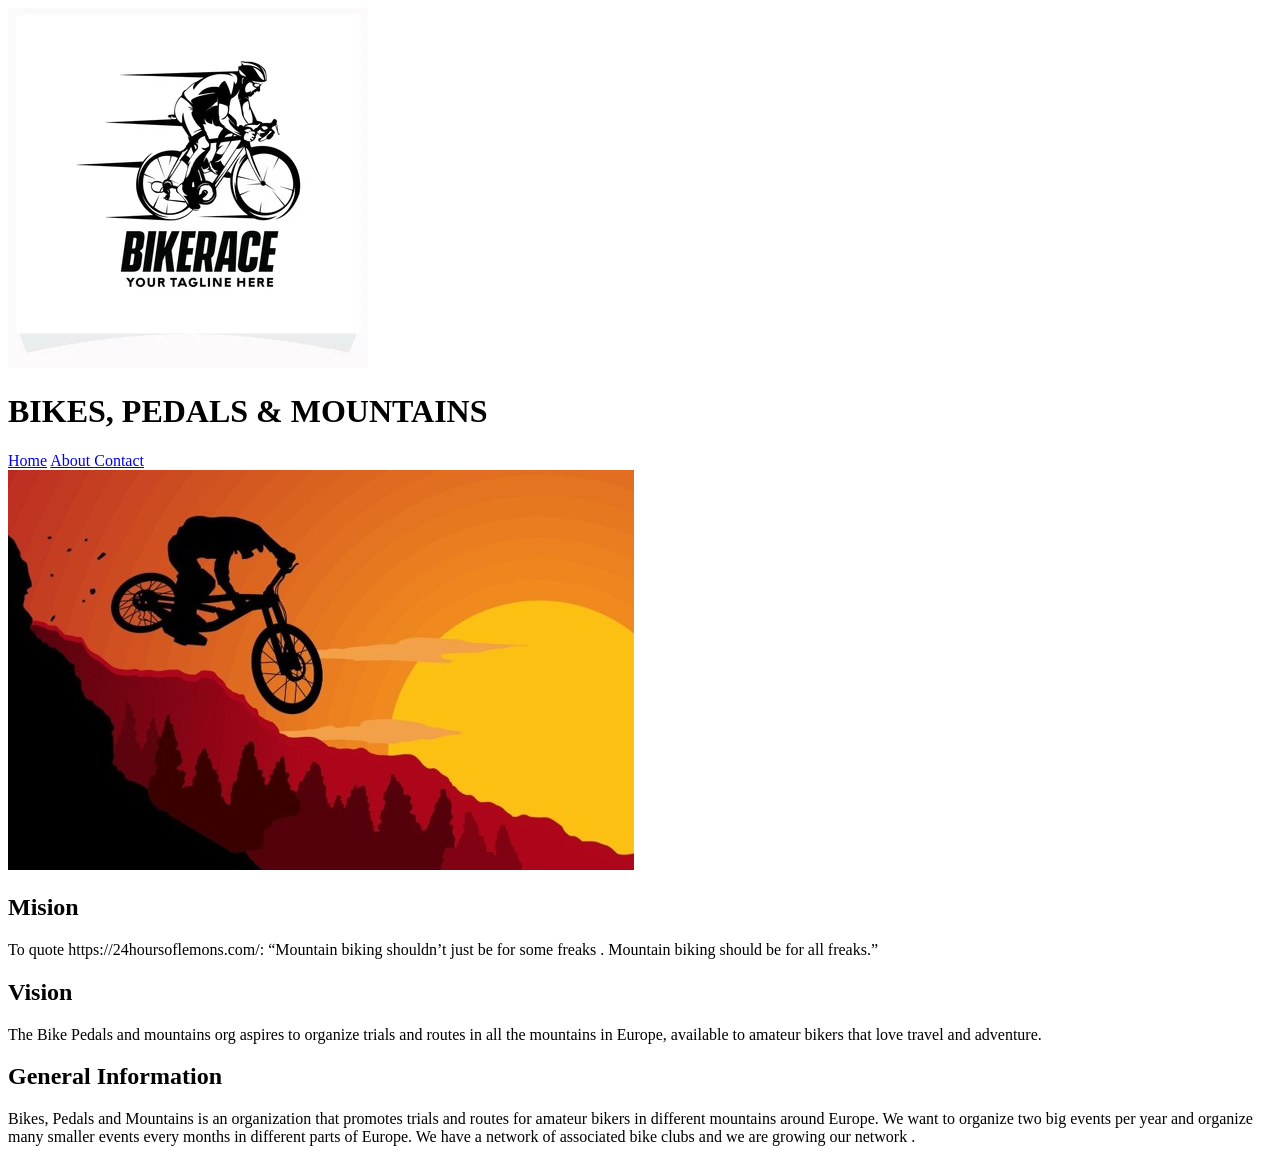
==== WebDev1/about.html @ 0383009c "WebDev1 Task 1" ====
<!doctype html>
<html lang="en">
  <head>
    <meta charset="UTF-8" />
    <meta name="viewport" content="width=device-width, initial-scale=1.0" />
    <title>About</title>
  </head>
  <body>
    <header>
      <img src="img/logo.webp" alt="logo" />
      <h1>BIKES, PEDALS & MOUNTAINS</h1>
      <nav>
        <a href="index.html">Home</a>
        <a href="about.html">About </a>
        <a href="contact.html">Contact</a>
      </nav>
    </header>
    <main>
      <img src="img/Imagen2.jpg" alt="Imagen2" />
      <h2>Mision</h2>
      <p>
        To quote https://24hoursoflemons.com/: “Mountain biking shouldn’t just
        be for some freaks . Mountain biking should be for all freaks.”
      </p>
      <h2>Vision</h2>
      <p>
        The Bike Pedals and mountains org aspires to organize trials and routes
        in all the mountains in Europe, available to amateur bikers that love
        travel and adventure.
      </p>
      <h2>General Information</h2>
      <p>
        Bikes, Pedals and Mountains is an organization that promotes trials and
        routes for amateur bikers in different mountains around Europe. We want
        to organize two big events per year and organize many smaller events
        every months in different parts of Europe. We have a network of
        associated bike clubs and we are growing our network .
      </p>
    </main>
  </body>
</html>
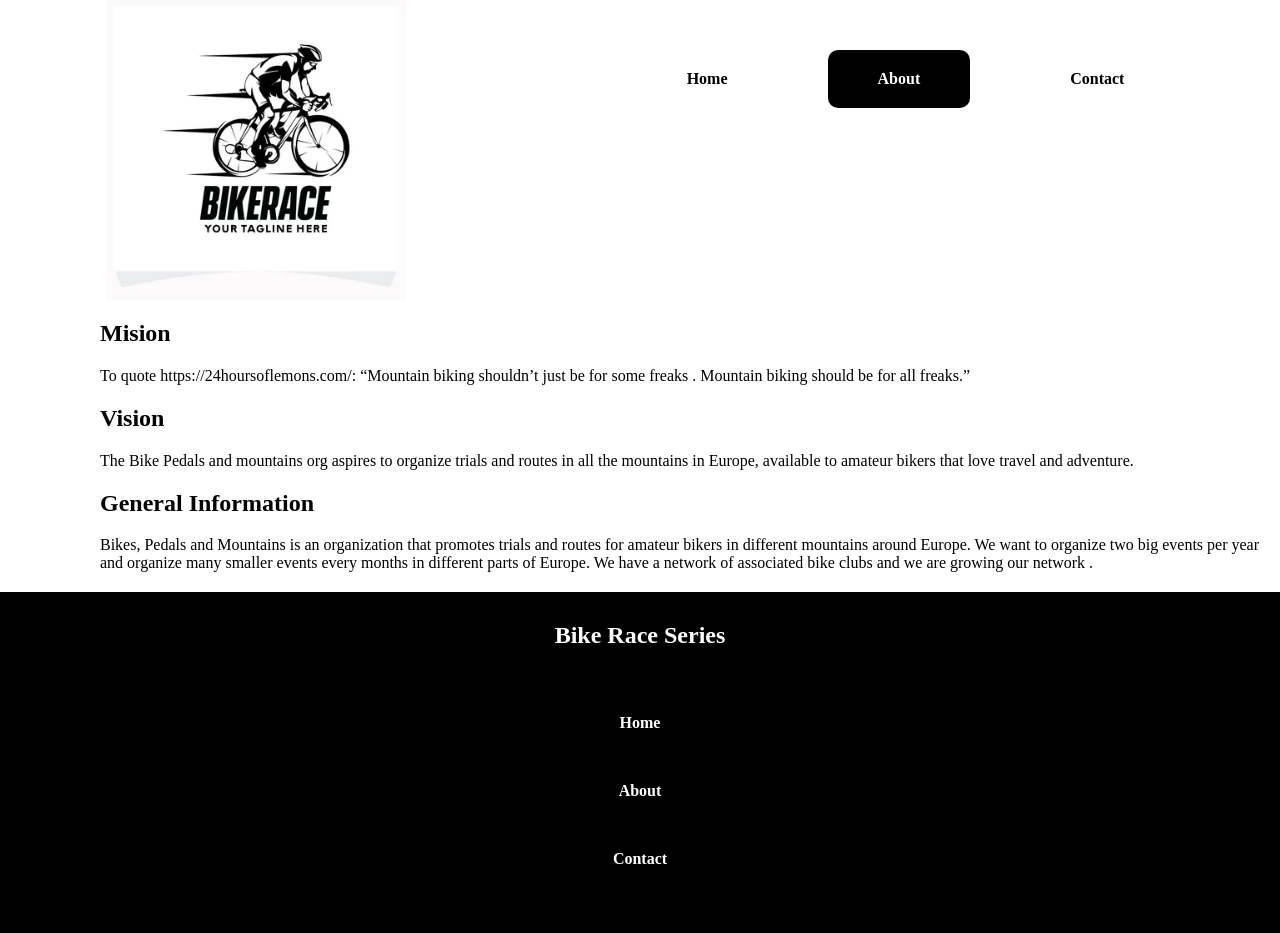
==== commit 33b0ed29: "WebDev1 Task 2" ====
--- a/WebDev1/about.html
+++ b/WebDev1/about.html
@@ -4,38 +4,53 @@
     <meta charset="UTF-8" />
     <meta name="viewport" content="width=device-width, initial-scale=1.0" />
     <title>About</title>
+    <link rel="stylesheet" href="style/brs_3.css" />
   </head>
   <body>
-    <header>
-      <img src="img/logo.webp" alt="logo" />
-      <h1>BIKES, PEDALS & MOUNTAINS</h1>
-      <nav>
-        <a href="index.html">Home</a>
-        <a href="about.html">About </a>
-        <a href="contact.html">Contact</a>
-      </nav>
+    <header class="header">
+      <div class="header__navbar">
+        <img class="header__img" src="img/logo.webp" alt="logo" />
+        <nav class="navbar">
+          <div class="navbar__list">
+            <a class="btn__navbar" href="index.html">Home</a>
+            <a class="btn__navbar btn__navbar--active" href="about.html"
+              >About
+            </a>
+            <a class="btn__navbar" href="contact.html">Contact</a>
+          </div>
+        </nav>
+      </div>
     </header>
-    <main>
-      <img src="img/Imagen2.jpg" alt="Imagen2" />
-      <h2>Mision</h2>
-      <p>
-        To quote https://24hoursoflemons.com/: “Mountain biking shouldn’t just
-        be for some freaks . Mountain biking should be for all freaks.”
-      </p>
-      <h2>Vision</h2>
-      <p>
-        The Bike Pedals and mountains org aspires to organize trials and routes
-        in all the mountains in Europe, available to amateur bikers that love
-        travel and adventure.
-      </p>
-      <h2>General Information</h2>
-      <p>
-        Bikes, Pedals and Mountains is an organization that promotes trials and
-        routes for amateur bikers in different mountains around Europe. We want
-        to organize two big events per year and organize many smaller events
-        every months in different parts of Europe. We have a network of
-        associated bike clubs and we are growing our network .
-      </p>
+    <main class="main">
+      <div class="main__text">
+        <h2 class="main__subtitle">Mision</h2>
+        <p class="main__subtitleText">
+          To quote https://24hoursoflemons.com/: “Mountain biking shouldn’t just
+          be for some freaks . Mountain biking should be for all freaks.”
+        </p>
+        <h2 class="main__subtitle">Vision</h2>
+        <p class="main__subtitleText">
+          The Bike Pedals and mountains org aspires to organize trials and
+          routes in all the mountains in Europe, available to amateur bikers
+          that love travel and adventure.
+        </p>
+        <h2 class="main__subtitle">General Information</h2>
+        <p class="main__subtitleText">
+          Bikes, Pedals and Mountains is an organization that promotes trials
+          and routes for amateur bikers in different mountains around Europe. We
+          want to organize two big events per year and organize many smaller
+          events every months in different parts of Europe. We have a network of
+          associated bike clubs and we are growing our network .
+        </p>
+      </div>
     </main>
+    <footer class="footer">
+      <h2 class="footer__title">Bike Race Series</h2>
+      <div class="footer__list">
+        <a class="btn__footer btn__footer--active" href="index.html">Home</a>
+        <a class="btn__footer" href="about.html">About </a>
+        <a class="btn__footer" href="contact.html">Contact</a>
+      </div>
+    </footer>
   </body>
 </html>
--- a/WebDev1/style/brs_3.css
+++ b/WebDev1/style/brs_3.css
@@ -0,0 +1,149 @@
+html {
+  box-sizing: border-box;
+  font-size: 62.5%; /* 1REM 10PX */
+}
+*,
+*:before,
+*:after {
+  box-sizing: inherit;
+}
+body {
+  font-size: 1.6rem;
+  margin: 0;
+}
+
+/* HEADER */
+.header__navbar {
+  display: flex;
+  flex-direction: column;
+  gap: 2rem;
+}
+
+@media (min-width: 1024px) {
+  .header__navbar {
+    flex-direction: row;
+    justify-content: space-around;
+  }
+}
+
+.header__img {
+  height: 20rem;
+  object-fit: contain;
+}
+
+@media (min-width: 1024px) {
+  .header__img {
+    height: 30rem;
+    object-fit: contain;
+  }
+}
+
+.navbar__list {
+  display: flex;
+  flex-direction: column;
+  align-items: center;
+  gap: 2rem;
+}
+
+@media (min-width: 1024px) {
+  .navbar__list {
+    gap: 5rem;
+    padding-top: 5rem;
+    flex-direction: row;
+    align-items: center;
+  }
+}
+
+.btn__navbar {
+  text-decoration: none;
+  color: black;
+  font-weight: bold;
+  width: 80%;
+  text-align: center;
+  padding: 1.5rem 0;
+  transition: background-color 0.8s;
+  border-radius: 1rem;
+}
+
+@media (min-width: 1024px) {
+  .btn__navbar {
+    width: auto;
+    padding: 2rem 5rem;
+  }
+}
+
+.btn__navbar:hover,
+.btn__navbar--active {
+  background-color: black;
+  color: white;
+  width: 80%;
+  text-align: center;
+  padding: 1.5rem 0;
+}
+
+@media (min-width: 1024px) {
+  .btn__navbar:hover,
+  .btn__navbar--active {
+    padding: 2rem 5rem;
+  }
+}
+
+/* MAIN */
+
+.main {
+  text-align: center;
+}
+
+@media (min-width: 1024px) {
+  .main__text {
+    text-align: start;
+    padding-left: 10rem;
+  }
+}
+
+.main__subtitle {
+  font-weight: bold;
+}
+
+/* FOOTER */
+
+.footer {
+  background-color: black;
+  padding-bottom: 5rem;
+}
+
+.footer__title {
+  color: white;
+  text-align: center;
+  padding: 3rem 0;
+}
+
+.footer__list {
+  display: flex;
+  flex-direction: column;
+  align-items: center;
+  gap: 2rem;
+}
+
+.btn__footer {
+  color: white;
+  text-decoration: none;
+  font-weight: bold;
+  width: 80%;
+  text-align: center;
+  padding: 1.5rem 0;
+  border-radius: 1rem;
+  transition: background-color 0.8s;
+}
+
+.btn__footer:hover {
+  background-color: white;
+  color: black;
+}
+
+/* ABOUT */
+
+/* CONTACT */
+.main__text .contact {
+  text-align: center;
+}
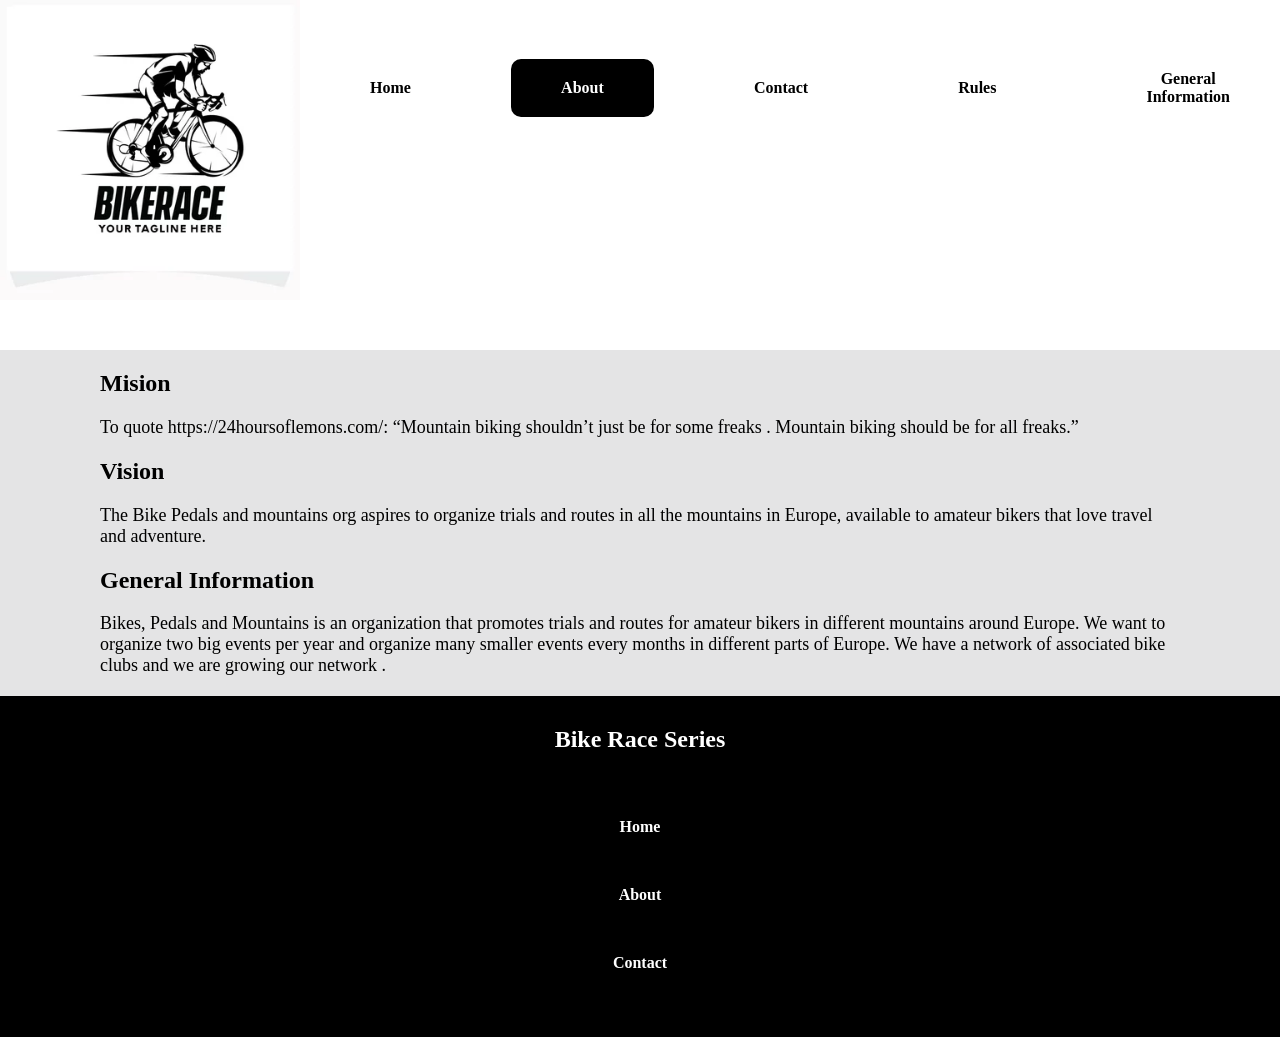
==== commit df950a88: "WebDev1 Task3" ====
--- a/WebDev1/about.html
+++ b/WebDev1/about.html
@@ -17,6 +17,10 @@
               >About
             </a>
             <a class="btn__navbar" href="contact.html">Contact</a>
+            <a class="btn__navbar" href="rules.html">Rules</a
+            ><a class="btn__navbar" href="general_info.html"
+              >General Information</a
+            >
           </div>
         </nav>
       </div>
--- a/WebDev1/style/brs_3.css
+++ b/WebDev1/style/brs_3.css
@@ -1,6 +1,7 @@
 html {
   box-sizing: border-box;
   font-size: 62.5%; /* 1REM 10PX */
+  background-color: #e4e4e5;
 }
 *,
 *:before,
@@ -12,7 +13,18 @@
   margin: 0;
 }
 
+p,
+ul {
+  font-size: 1.8rem;
+}
+
 /* HEADER */
+
+.header {
+  background-color: white;
+  padding-bottom: 5rem;
+}
+
 .header__navbar {
   display: flex;
   flex-direction: column;
@@ -97,7 +109,7 @@
 @media (min-width: 1024px) {
   .main__text {
     text-align: start;
-    padding-left: 10rem;
+    padding: 0 10rem;
   }
 }
 
@@ -147,3 +159,13 @@
 .main__text .contact {
   text-align: center;
 }
+
+/* RULES */
+
+.rules__orden {
+  list-style: none;
+}
+
+.flecha {
+  list-style: none;
+}
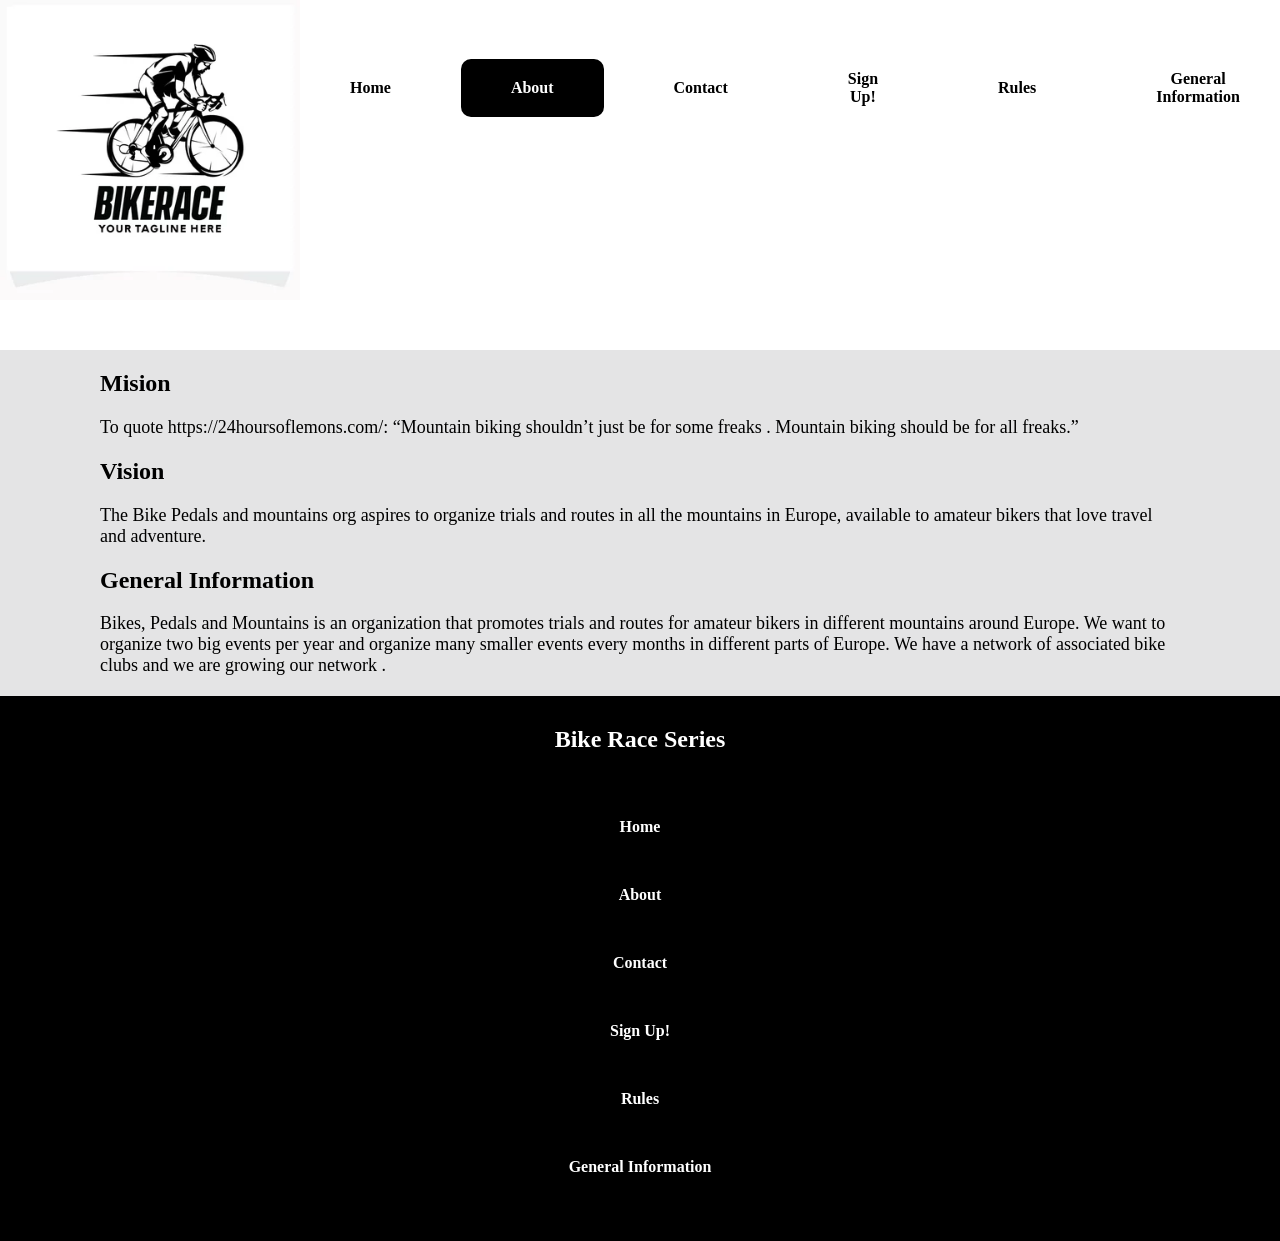
==== commit e3b4d99b: "WebDev1 Task 4" ====
--- a/WebDev1/about.html
+++ b/WebDev1/about.html
@@ -17,8 +17,9 @@
               >About
             </a>
             <a class="btn__navbar" href="contact.html">Contact</a>
-            <a class="btn__navbar" href="rules.html">Rules</a
-            ><a class="btn__navbar" href="general_info.html"
+            <a class="btn__navbar" href="registration.html">Sign Up!</a>
+            <a class="btn__navbar" href="rules.html">Rules</a>
+            <a class="btn__navbar" href="general_info.html"
               >General Information</a
             >
           </div>
@@ -54,6 +55,9 @@
         <a class="btn__footer btn__footer--active" href="index.html">Home</a>
         <a class="btn__footer" href="about.html">About </a>
         <a class="btn__footer" href="contact.html">Contact</a>
+        <a class="btn__footer" href="registration.html">Sign Up!</a>
+        <a class="btn__footer" href="rules.html">Rules</a>
+        <a class="btn__footer" href="general_info.html">General Information</a>
       </div>
     </footer>
   </body>
--- a/WebDev1/style/brs_3.css
+++ b/WebDev1/style/brs_3.css
@@ -28,7 +28,7 @@
 .header__navbar {
   display: flex;
   flex-direction: column;
-  gap: 2rem;
+  gap: 0;
 }
 
 @media (min-width: 1024px) {
@@ -59,7 +59,7 @@
 
 @media (min-width: 1024px) {
   .navbar__list {
-    gap: 5rem;
+    /* gap: 5rem; */
     padding-top: 5rem;
     flex-direction: row;
     align-items: center;
@@ -93,6 +93,19 @@
   padding: 1.5rem 0;
 }
 
+.btn {
+  padding: 2rem 5rem;
+  border: none;
+  border-radius: 1rem;
+  font-size: 1.5rem;
+  transition: background-color 0.8s;
+}
+
+.btn:hover {
+  background-color: black;
+  color: white;
+}
+
 @media (min-width: 1024px) {
   .btn__navbar:hover,
   .btn__navbar--active {
@@ -106,11 +119,25 @@
   text-align: center;
 }
 
+/* .main__text--maps {
+  position: relative;
+} */
+
+.maps__desktop {
+  display: none;
+}
+
 @media (min-width: 1024px) {
   .main__text {
     text-align: start;
     padding: 0 10rem;
   }
+  .maps__phone {
+    display: none;
+  }
+  .maps__desktop {
+    display: block;
+  }
 }
 
 .main__subtitle {
@@ -169,3 +196,74 @@
 .flecha {
   list-style: none;
 }
+
+/* REGISTRATION */
+
+fieldset {
+  border: 0;
+}
+
+.form__question {
+  display: flex;
+  flex-direction: column;
+  justify-content: space-between;
+  padding: 2rem 3rem;
+  margin: 2rem 0;
+}
+
+@media (min-width: 1024px) {
+  .form__question {
+    flex-direction: row;
+    padding: 0;
+    margin: 0;
+  }
+}
+
+.question__title {
+  font-size: 2rem;
+}
+
+.question__input {
+  border: 0;
+  border-bottom: 1px black solid;
+  background-color: transparent;
+  padding: 1rem;
+  margin: 1rem 0;
+  text-align: center;
+  font-size: 1.5rem;
+}
+
+@media (min-width: 1024px) {
+  .question__input {
+    min-width: 50rem;
+  }
+}
+
+@media (min-width: 1024px) {
+}
+
+/* INPUT SQUARE */
+input[type="radio"] {
+  border: 1px solid black;
+  padding: 0.5em;
+  -webkit-appearance: none;
+}
+input[type="radio"]:checked {
+  background-color: black;
+}
+input[type="radio"]:focus {
+  outline-color: transparent;
+}
+
+/* INPUT RADIUS */
+
+.form__questionRadio {
+  display: flex;
+  gap: 1rem;
+  margin: 2rem 0;
+}
+
+.form__questionRadio input[type="text"] {
+  margin: 0;
+  padding: 0;
+}
